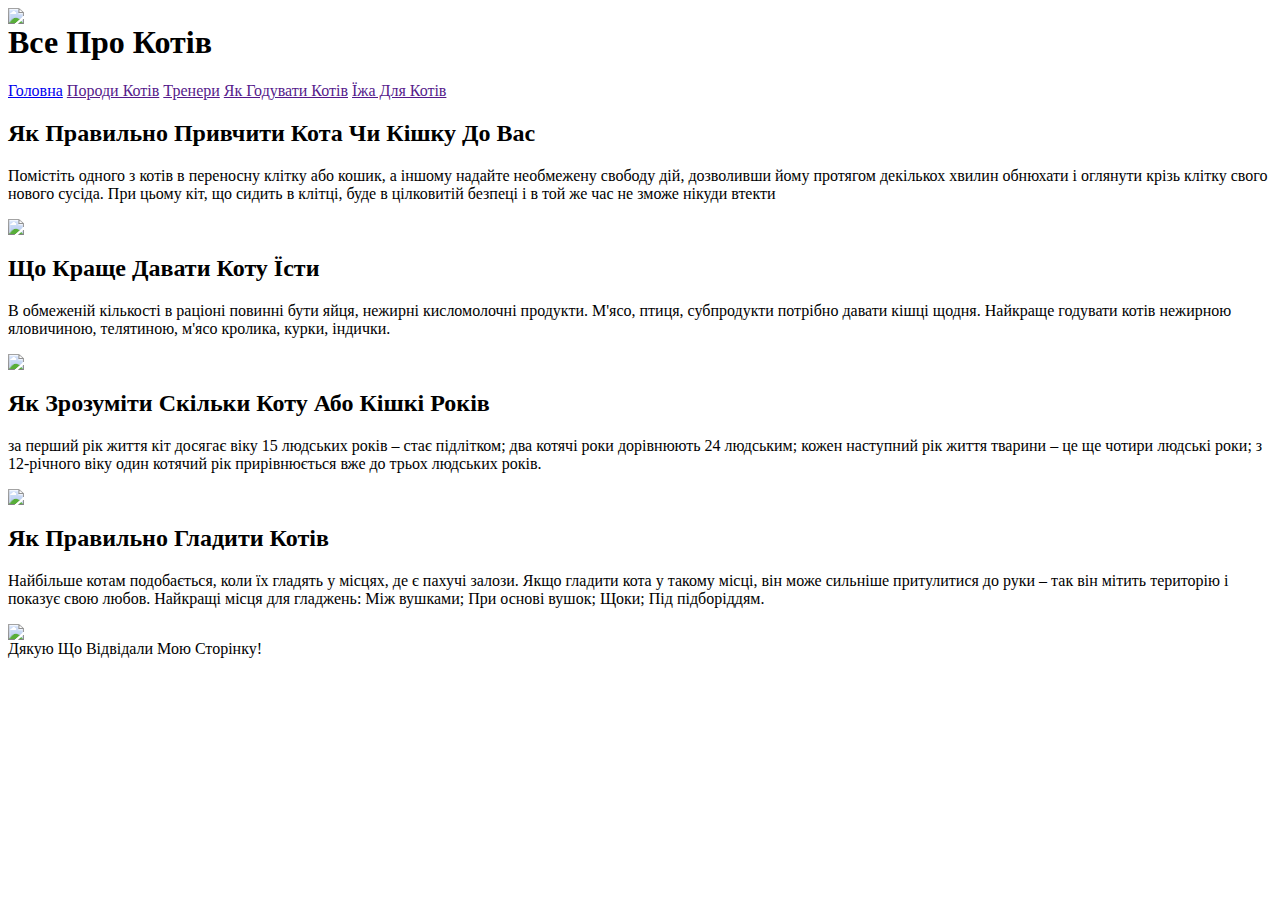
==== index.html @ 997899a3 "Create index.html" ====
<html>
    <head>
 
  <title>Все Про Котів</title>
  <link href="style.css" rel="stylesheet" type="text/css" />
</head>
    <body>
        <header>
         <h1> <img class="logo" src="https://www.addpets.com.ua/wp-content/uploads/2023/03/kit_koshka_2-300x200.jpg"> <br/>
Все Про Котів</h1>
         <nav>
            <a href="index.html">Головна</a>
          <a href="">Породи Котів</a>
          <a href="">Тренери</a> 
          <a href="">Як Годувати Котів</a>
          <a href="">Їжа Для Котів</a>
       </nav>
        </header>
        <main>
            <h2>
                Як Правильно Привчити Кота Чи Кішку До Вас </h2>
                <p> Помістіть одного з котів в переносну клітку або кошик, а іншому надайте необмежену свободу дій, дозволивши йому протягом декількох хвилин обнюхати і оглянути крізь клітку свого нового сусіда. При цьому кіт, що сидить в клітці, буде в цілковитій безпеці і в той же час не зможе нікуди втекти 

                </p>
            <img class="main_img" src="https://encrypted-tbn0.gstatic.com/images?q=tbn:ANd9GcQvZi4xbtliehxbbCJZ_IXba90RSSTEeRLLAQ&s">
            <h2>
             Що Краще Давати Коту Їсти   
            </h2>  
            <p>
            В обмеженій кількості в раціоні повинні бути яйця, нежирні кисломолочні продукти. М'ясо, птиця, субпродукти потрібно давати кішці щодня. Найкраще годувати котів нежирною яловичиною, телятиною, м'ясо кролика, курки, індички.    
            </p>
            <img class="main_img" src="https://encrypted-tbn0.gstatic.com/images?q=tbn:ANd9GcSZHfJXkgLiFfpzUlfuo5KW1tAA_DvBfVd6Bg&s">
            <h2>Як Зрозуміти Скільки Коту Або Кішкі Років
            </h2>
            <p>за перший рік життя кіт досягає віку 15 людських років – стає підлітком;
два котячі роки дорівнюють 24 людським;
кожен наступний рік життя тварини – це ще чотири людські роки;
з 12-річного віку один котячий рік прирівнюється вже до трьох людських років.
            </p>
            <img class="main_img" src="https://cdn.riastatic.com/photosnewr/ria/news_common/kharakter-ukhod-i-pitanie-koshki-bez-porody__2828-620x0.jpg">
            <h2>Як Правильно Гладити Котів
            </h2>
            <p>Найбільше котам подобається, коли їх гладять у місцях, де є пахучі залози. Якщо гладити кота у такому місці, він може сильніше притулитися до руки – так він мітить територію і показує свою любов.  Найкращі місця для гладжень: Між вушками; При основі вушок; Щоки; Під підборіддям.
            </p>
            <img class="main_img" src="https://pets.24tv.ua/resources/photos/news/202107/1693816.jpg?v=1661261205000">          
        </main>
        <footer>
     Дякую Що Відвідали Мою Сторінку!
        </footer>
    </body>
</html>
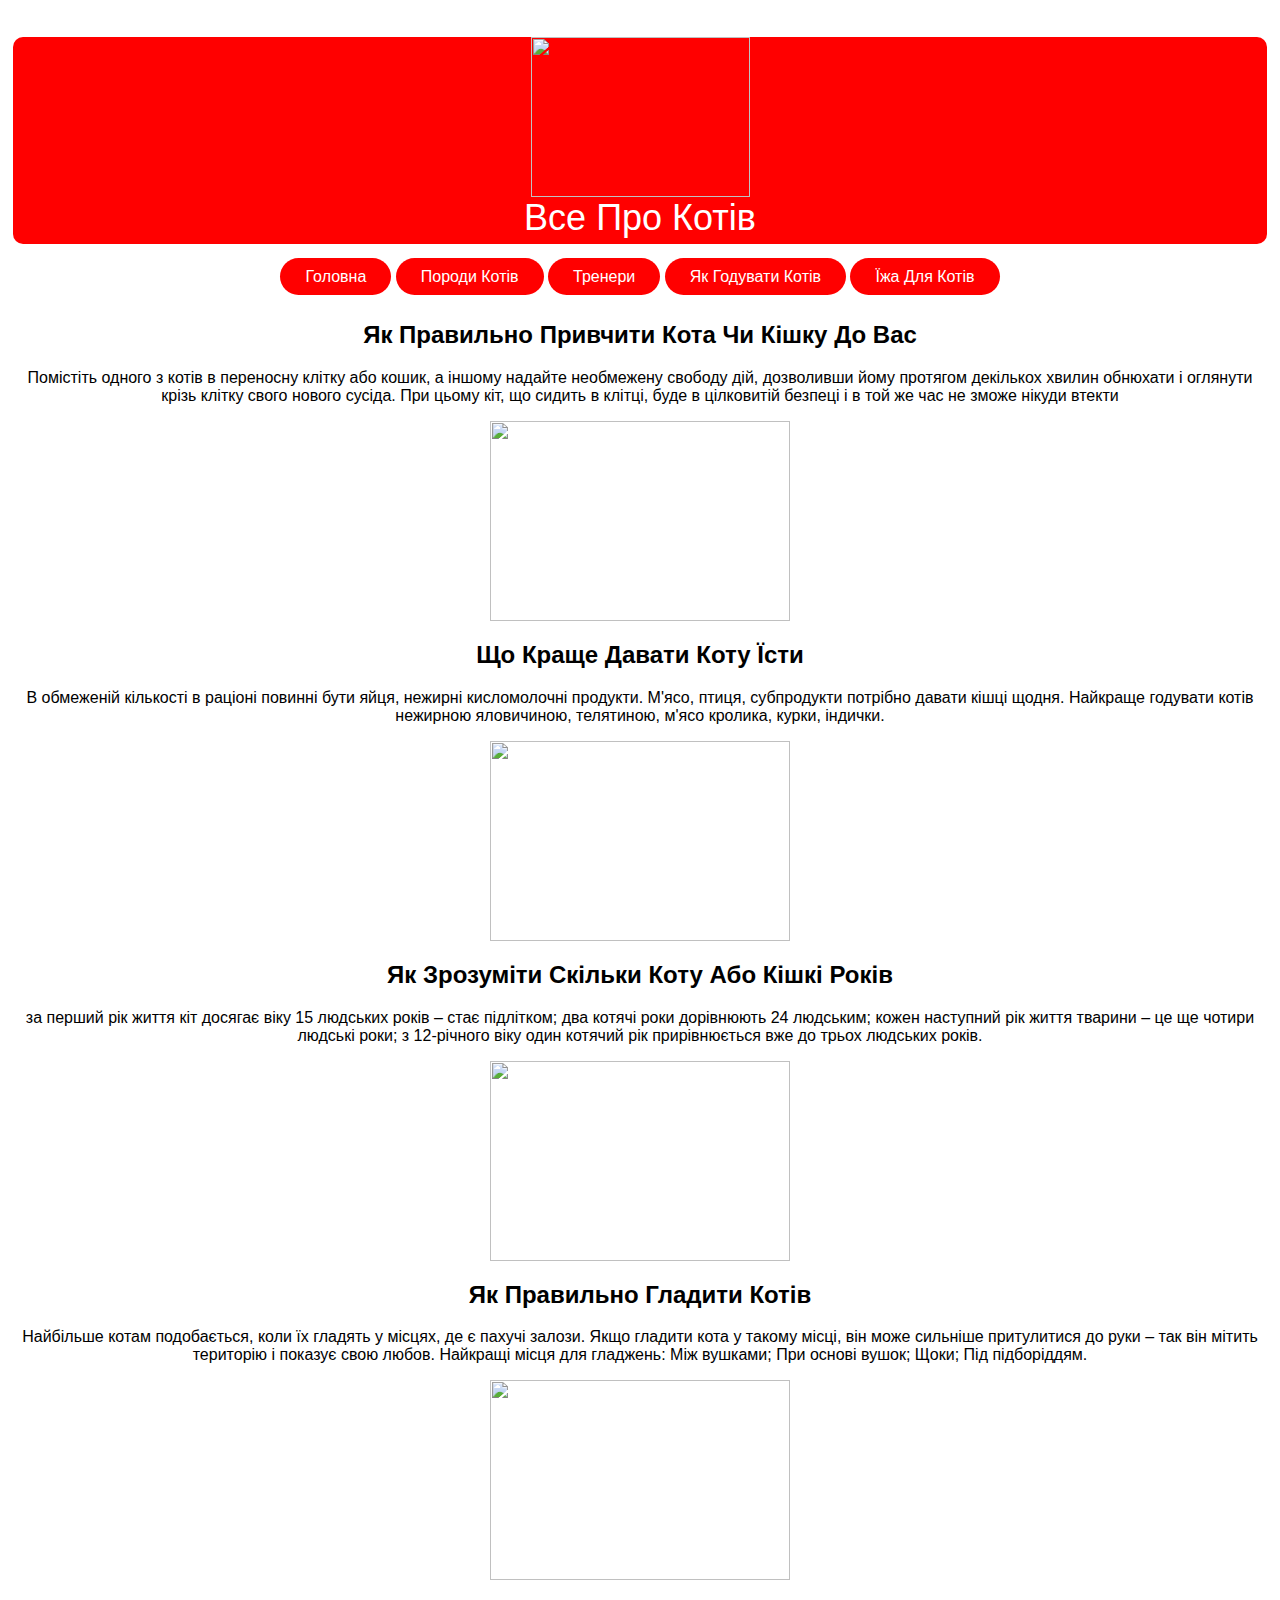
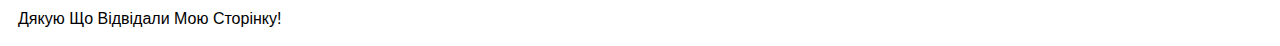
==== commit b1de0a8f: "Update index.html" ====
--- a/index.html
+++ b/index.html
@@ -10,7 +10,7 @@
 Все Про Котів</h1>
          <nav>
             <a href="index.html">Головна</a>
-          <a href="">Породи Котів</a>
+          <a href="index1.html">Породи Котів</a>
           <a href="">Тренери</a> 
           <a href="">Як Годувати Котів</a>
           <a href="">Їжа Для Котів</a>
--- a/style.css
+++ b/style.css
@@ -0,0 +1,67 @@
+body {
+    font-family: sans-serif;
+}
+
+header {
+    background-color: white;
+    padding: 5px;
+}
+
+.logo{
+    width: 219px;
+    height: 160px;
+}
+
+nav{
+   margin: 10px 0px;
+   text-align: center;
+}
+
+nav a {
+    text-decoration: none;
+    padding-right: 60px; 
+    background-color: red;
+    color: white;
+    font-size: 16px;
+    padding: 10px 25px;
+    border-radius: 25px;
+}
+
+.main_img{
+    width: 300px;
+    height: 200px;
+}
+
+h1 {
+    font-size: 36px;
+    background-color: red;
+    color: white;
+    font-weight: normal;
+    padding-bottom: 5px;
+    text-align: center;
+    border-radius: 10px;
+}
+
+
+footer {
+    background-color: white;
+    padding: 10px;
+    margin-top: 20px;
+}
+
+footer p {
+    background-color: white;
+    padding: 5px;
+ }
+
+footer a {
+    background-color: red;
+    color: white;
+    text-decoration: none;
+    font-size: 16px;
+    padding: 10px 25px;
+    border-radius: 25px;
+}
+main{
+text-align: center;
+}
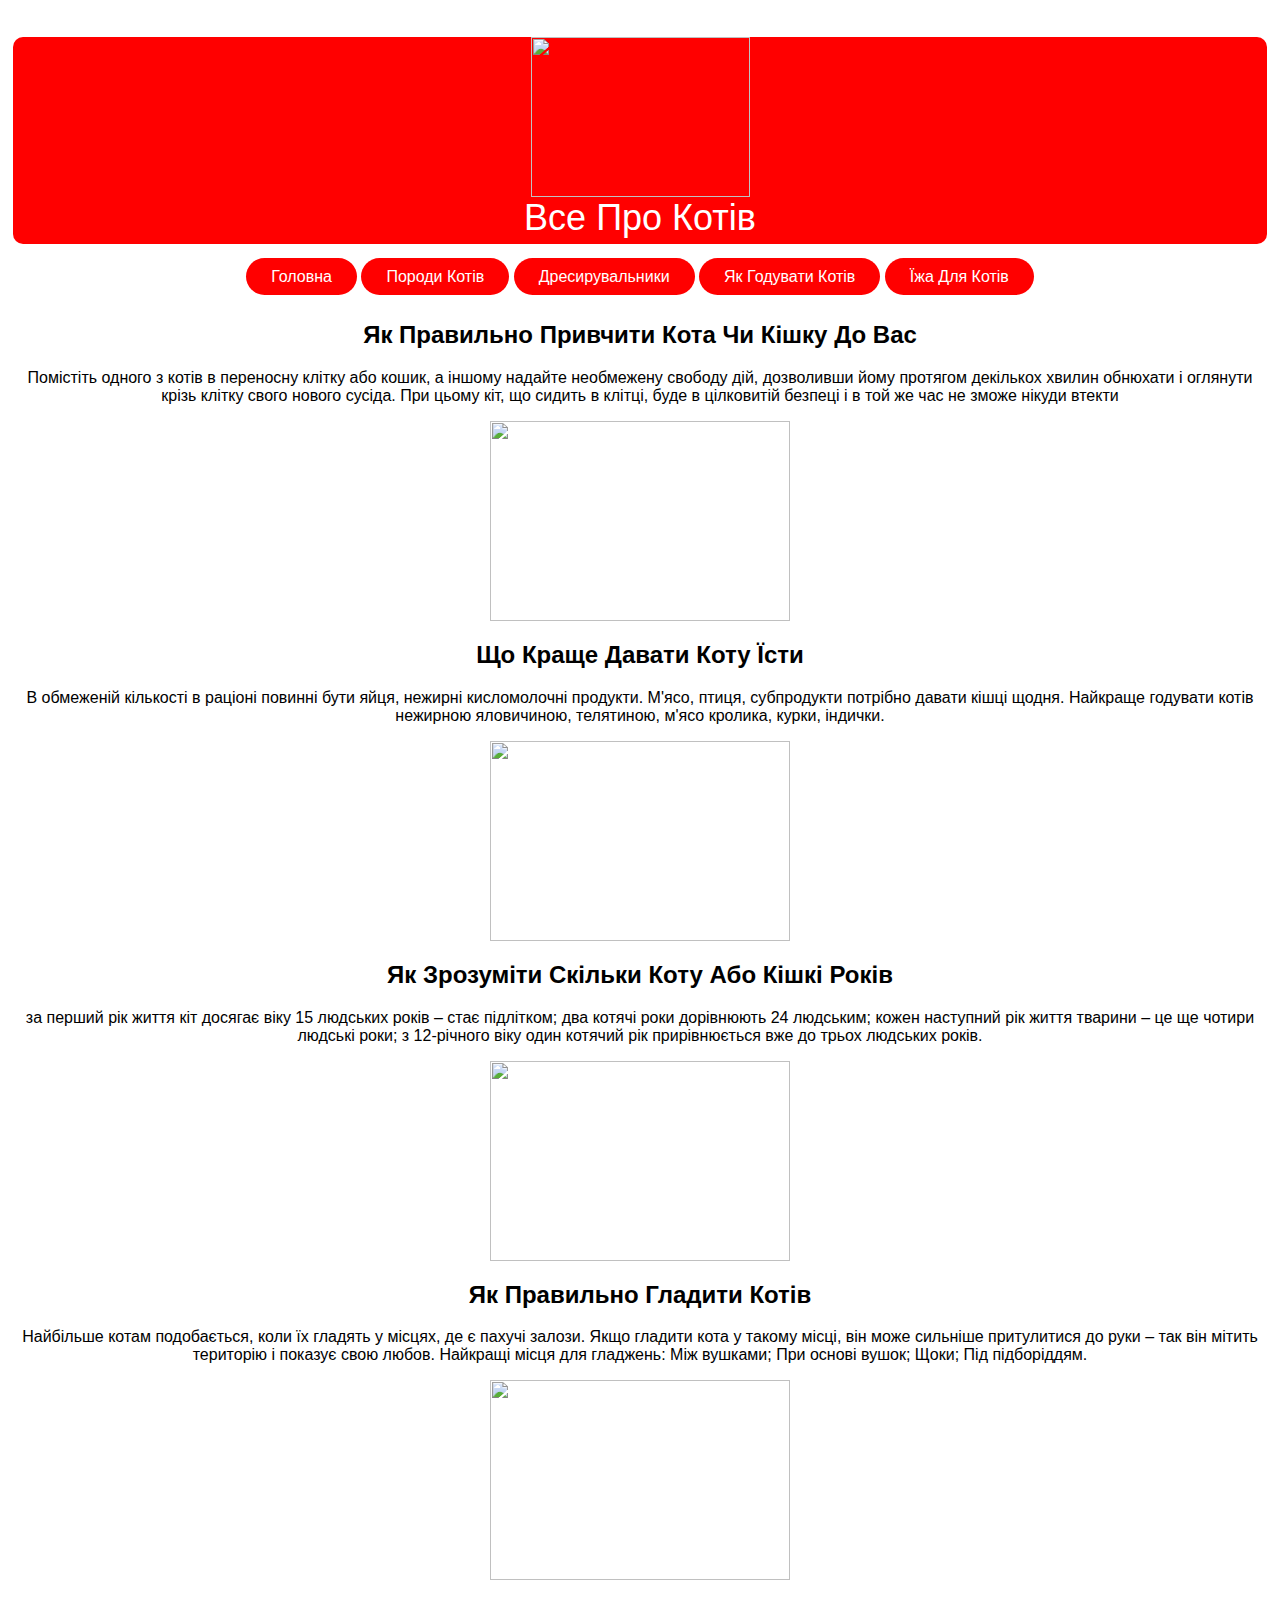
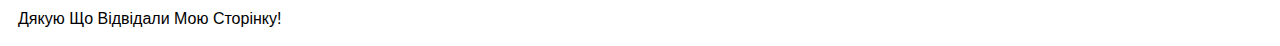
==== commit 61c9815d: "Update index.html" ====
--- a/index.html
+++ b/index.html
@@ -9,11 +9,11 @@
          <h1> <img class="logo" src="https://www.addpets.com.ua/wp-content/uploads/2023/03/kit_koshka_2-300x200.jpg"> <br/>
 Все Про Котів</h1>
          <nav>
-            <a href="index.html">Головна</a>
-          <a href="index1.html">Породи Котів</a>
-          <a href="">Тренери</a> 
-          <a href="">Як Годувати Котів</a>
-          <a href="">Їжа Для Котів</a>
+                   <a href="index.html">Головна</a>
+            <a href="infex1.html">Породи Котів</a>
+          <a href="infex2.html">Дресирувальники</a> 
+          <a href="infex3.html">Як Годувати Котів</a>
+          <a href="infex4.html">Їжа Для Котів</a>
        </nav>
         </header>
         <main>
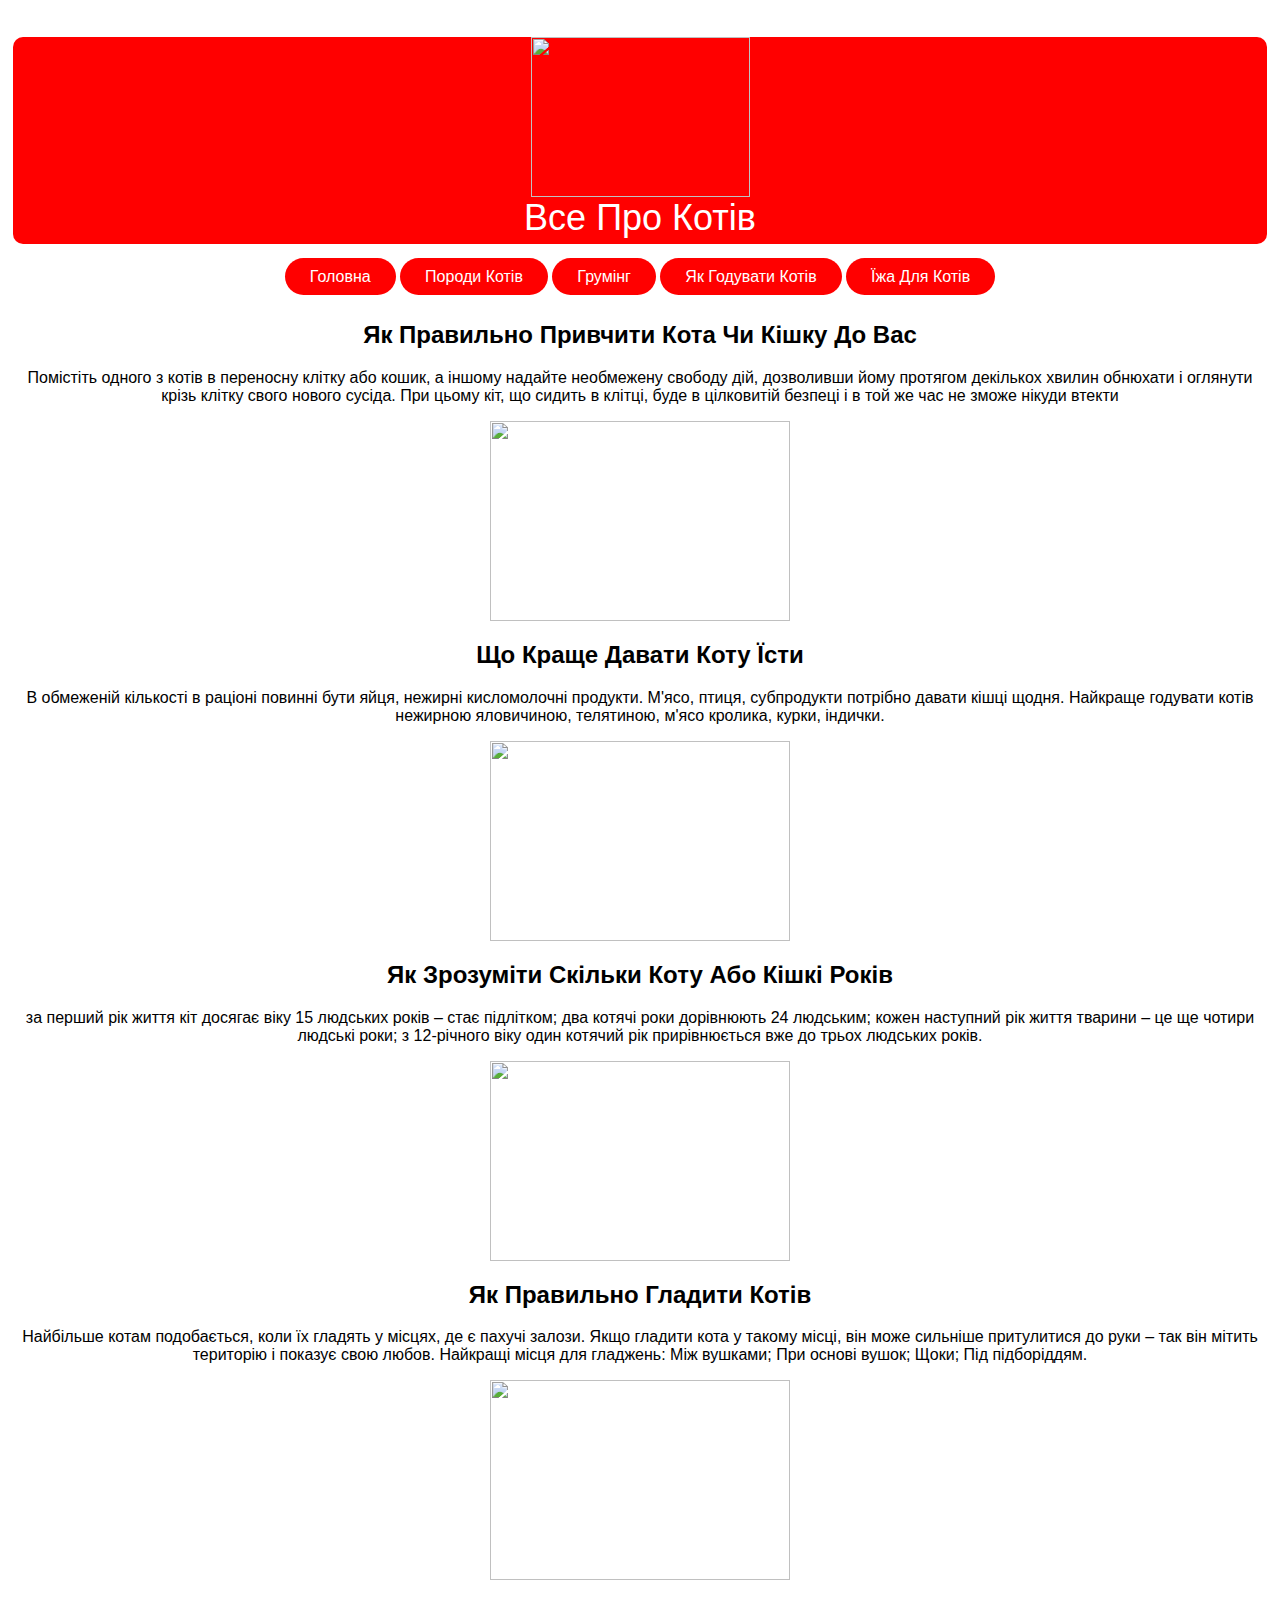
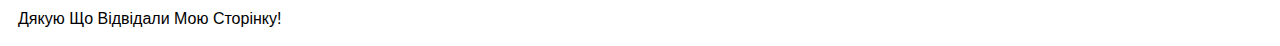
==== commit 9fd776ec: "Update index.html" ====
--- a/index.html
+++ b/index.html
@@ -9,11 +9,11 @@
          <h1> <img class="logo" src="https://www.addpets.com.ua/wp-content/uploads/2023/03/kit_koshka_2-300x200.jpg"> <br/>
 Все Про Котів</h1>
          <nav>
-                   <a href="index.html">Головна</a>
-            <a href="infex1.html">Породи Котів</a>
-          <a href="infex2.html">Дресирувальники</a> 
-          <a href="infex3.html">Як Годувати Котів</a>
-          <a href="infex4.html">Їжа Для Котів</a>
+                  <a href="index.html">Головна</a>
+            <a href="index1.html">Породи Котів</a>
+          <a href="index2.html">Грумінг</a> 
+          <a href="index3.html">Як Годувати Котів</a>
+          <a href="index4.html">Їжа Для Котів</a>
        </nav>
         </header>
         <main>
